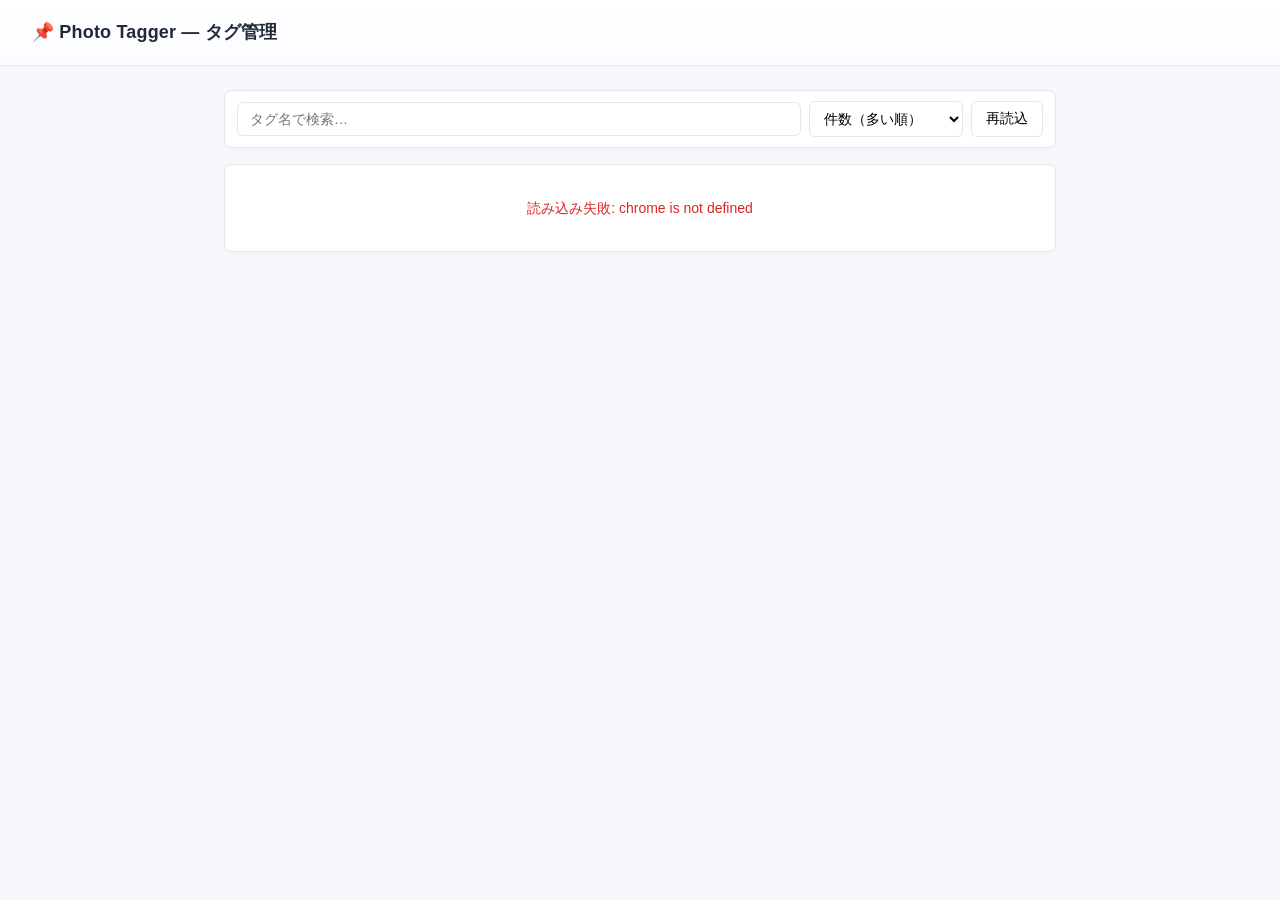
==== extension/options.html @ 8876b09c "Initial release" ====
<!doctype html>
<html lang="ja">
<head>
  <meta charset="utf-8">
  <title>Photo Tagger - タグ管理</title>
  <link rel="stylesheet" href="options.css">
</head>
<body>
  <header class="page-header">
    <h1>📌 Photo Tagger ― タグ管理</h1>
    <div class="page-meta" id="page-meta"></div>
  </header>

  <main class="page-main">
    <section class="toolbar">
      <input type="search" id="search" placeholder="タグ名で検索…" autocomplete="off">
      <select id="sort">
        <option value="name">名前順</option>
        <option value="count-desc" selected>件数（多い順）</option>
        <option value="count-asc">件数（少ない順）</option>
        <option value="created-desc">作成順（新しい）</option>
        <option value="created-asc">作成順（古い）</option>
      </select>
      <button id="refresh" type="button">再読込</button>
    </section>

    <section class="tag-list">
      <div id="loading" class="state-msg">読み込み中…</div>
      <table id="tags-table" hidden>
        <thead>
          <tr>
            <th>タグ名</th>
            <th class="num">件数</th>
            <th>作成日</th>
            <th class="actions">操作</th>
          </tr>
        </thead>
        <tbody id="tags-body"></tbody>
      </table>
      <div id="empty" class="state-msg" hidden>まだタグがありません。Google フォトの写真詳細画面から最初のタグを付けましょう。</div>
      <div id="error" class="state-msg state-msg--error" hidden></div>
    </section>
  </main>

  <!-- 操作ダイアログ（モーダル） -->
  <div id="modal" class="modal" hidden>
    <div class="modal-card">
      <h2 id="modal-title">操作</h2>
      <div id="modal-body"></div>
      <div class="modal-actions">
        <button id="modal-cancel" type="button" class="btn-secondary">キャンセル</button>
        <button id="modal-ok" type="button" class="btn-primary">OK</button>
      </div>
    </div>
  </div>

  <div id="toast" class="toast" hidden></div>

  <script src="options.js"></script>
</body>
</html>
---- extension/options.css ----
/* options.css ― Photo Tagger タグ管理画面 */
:root {
  --bg: #f6f7fb;
  --surface: #ffffff;
  --text: #1f2937;
  --text-muted: #6b7280;
  --border: #e5e7eb;
  --accent: #3b6cf7;
  --accent-hover: #2c54d4;
  --danger: #dc2626;
  --danger-hover: #b91c1c;
  --success: #16a34a;
}

* { box-sizing: border-box; }

html, body {
  margin: 0;
  padding: 0;
  background: var(--bg);
  color: var(--text);
  font-family: -apple-system, BlinkMacSystemFont, "Segoe UI", "Hiragino Sans", "Meiryo", sans-serif;
  font-size: 14px;
  line-height: 1.6;
}

.page-header {
  background: linear-gradient(180deg, #ffffff, #fbfcff);
  border-bottom: 1px solid var(--border);
  padding: 18px 32px;
  display: flex;
  align-items: baseline;
  gap: 16px;
}
.page-header h1 {
  margin: 0;
  font-size: 18px;
  font-weight: 700;
  letter-spacing: 0.01em;
}
.page-meta {
  color: var(--text-muted);
  font-size: 13px;
}

.page-main {
  max-width: 880px;
  margin: 24px auto;
  padding: 0 24px;
}

.toolbar {
  display: flex;
  gap: 8px;
  align-items: center;
  margin-bottom: 16px;
  background: var(--surface);
  padding: 10px 12px;
  border-radius: 8px;
  border: 1px solid var(--border);
  box-shadow: 0 1px 2px rgba(0,0,0,0.02);
}
.toolbar input[type="search"] {
  flex: 1;
  padding: 8px 12px;
  border: 1px solid var(--border);
  border-radius: 6px;
  font-size: 14px;
  font-family: inherit;
  outline: none;
}
.toolbar input[type="search"]:focus {
  border-color: var(--accent);
  box-shadow: 0 0 0 3px rgba(59, 108, 247, 0.15);
}
.toolbar select {
  padding: 8px 10px;
  border: 1px solid var(--border);
  border-radius: 6px;
  font-size: 14px;
  font-family: inherit;
  background: white;
}
.toolbar button {
  padding: 8px 14px;
  border: 1px solid var(--border);
  border-radius: 6px;
  background: white;
  font-size: 14px;
  font-family: inherit;
  cursor: pointer;
}
.toolbar button:hover {
  background: var(--bg);
}

.tag-list {
  background: var(--surface);
  border: 1px solid var(--border);
  border-radius: 8px;
  overflow: hidden;
  box-shadow: 0 1px 2px rgba(0,0,0,0.02);
}

#tags-table {
  width: 100%;
  border-collapse: collapse;
  font-size: 14px;
}
#tags-table th {
  text-align: left;
  padding: 10px 16px;
  background: #f9fafb;
  border-bottom: 1px solid var(--border);
  font-weight: 600;
  font-size: 12.5px;
  color: var(--text-muted);
  text-transform: uppercase;
  letter-spacing: 0.04em;
}
#tags-table th.num { text-align: right; }
#tags-table th.actions { text-align: right; width: 240px; }
#tags-table td {
  padding: 12px 16px;
  border-bottom: 1px solid var(--border);
  vertical-align: middle;
}
#tags-table tr:last-child td { border-bottom: 0; }
#tags-table tr:hover td { background: #fafbff; }

.tag-name {
  font-weight: 500;
  color: var(--text);
}
.tag-count {
  text-align: right;
  font-variant-numeric: tabular-nums;
  font-weight: 600;
  color: var(--accent);
}
.tag-count--zero { color: var(--text-muted); font-weight: 400; }
.tag-created {
  color: var(--text-muted);
  font-size: 13px;
  font-variant-numeric: tabular-nums;
}
.tag-actions {
  text-align: right;
  white-space: nowrap;
}
.tag-actions button {
  padding: 5px 11px;
  border: 1px solid var(--border);
  background: white;
  font-size: 12.5px;
  font-family: inherit;
  border-radius: 5px;
  cursor: pointer;
  margin-left: 4px;
}
.tag-actions button:hover { background: var(--bg); }
.tag-actions button.danger {
  border-color: #fecaca;
  color: var(--danger);
}
.tag-actions button.danger:hover {
  background: #fef2f2;
  border-color: #fca5a5;
}

.state-msg {
  padding: 32px 24px;
  text-align: center;
  color: var(--text-muted);
  font-size: 14px;
}
.state-msg--error { color: var(--danger); }

/* ---- モーダル ---- */
.modal {
  position: fixed;
  inset: 0;
  background: rgba(15, 23, 42, 0.5);
  display: flex;
  align-items: center;
  justify-content: center;
  z-index: 100;
}
.modal[hidden] { display: none; }
.modal-card {
  background: white;
  border-radius: 12px;
  padding: 24px 28px;
  min-width: 420px;
  max-width: 520px;
  box-shadow: 0 20px 60px rgba(0,0,0,0.25);
}
.modal-card h2 {
  margin: 0 0 14px 0;
  font-size: 16px;
  font-weight: 600;
}
#modal-body {
  margin-bottom: 18px;
  font-size: 14px;
  color: var(--text);
  line-height: 1.6;
}
#modal-body input[type="text"],
#modal-body select {
  width: 100%;
  padding: 8px 12px;
  border: 1px solid var(--border);
  border-radius: 6px;
  font-size: 14px;
  font-family: inherit;
  margin-top: 8px;
  outline: none;
}
#modal-body input:focus, #modal-body select:focus {
  border-color: var(--accent);
  box-shadow: 0 0 0 3px rgba(59, 108, 247, 0.15);
}
.modal-actions {
  display: flex;
  justify-content: flex-end;
  gap: 8px;
}
.btn-primary, .btn-secondary {
  padding: 8px 16px;
  border-radius: 6px;
  font-size: 14px;
  font-family: inherit;
  cursor: pointer;
  border: 1px solid;
}
.btn-primary {
  background: var(--accent);
  border-color: var(--accent);
  color: white;
}
.btn-primary:hover { background: var(--accent-hover); border-color: var(--accent-hover); }
.btn-primary--danger { background: var(--danger); border-color: var(--danger); }
.btn-primary--danger:hover { background: var(--danger-hover); border-color: var(--danger-hover); }
.btn-secondary {
  background: white;
  border-color: var(--border);
  color: var(--text);
}
.btn-secondary:hover { background: var(--bg); }

/* ---- トースト ---- */
.toast {
  position: fixed;
  bottom: 24px;
  left: 50%;
  transform: translateX(-50%);
  background: rgba(15, 23, 42, 0.92);
  color: white;
  padding: 10px 18px;
  border-radius: 8px;
  font-size: 13px;
  z-index: 200;
  box-shadow: 0 4px 12px rgba(0,0,0,0.3);
}
.toast[hidden] { display: none; }
.toast--success { background: var(--success); }
.toast--error { background: var(--danger); }

@media (prefers-color-scheme: dark) {
  :root {
    --bg: #0f172a;
    --surface: #1e293b;
    --text: #e2e8f0;
    --text-muted: #94a3b8;
    --border: #334155;
  }
  .page-header { background: linear-gradient(180deg, #1e293b, #0f172a); }
  #tags-table th { background: #0f172a; }
  #tags-table tr:hover td { background: #233040; }
  .toolbar input, .toolbar select, .toolbar button,
  .tag-actions button {
    background: #0f172a;
    color: var(--text);
  }
  .toolbar button:hover, .tag-actions button:hover { background: #1e293b; }
  .modal-card { background: #1e293b; }
  .btn-secondary { background: #1e293b; color: var(--text); }
  #modal-body input, #modal-body select { background: #0f172a; color: var(--text); }
}
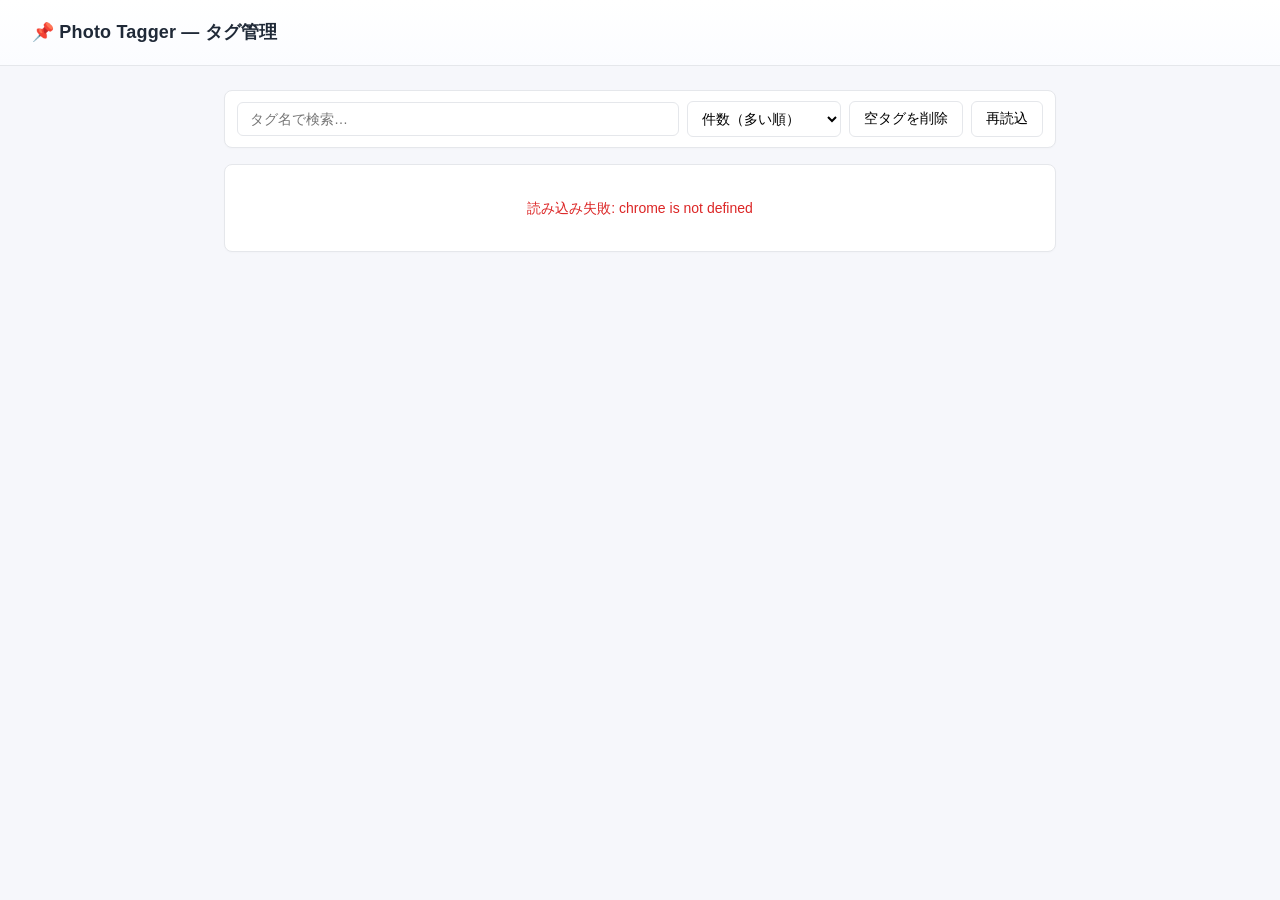
==== commit 6db1ae03: "検索機能の強化と空タグ削除" ====
--- a/extension/options.html
+++ b/extension/options.html
@@ -21,6 +21,7 @@
         <option value="created-desc">作成順（新しい）</option>
         <option value="created-asc">作成順（古い）</option>
       </select>
+      <button id="prune" type="button">空タグを削除</button>
       <button id="refresh" type="button">再読込</button>
     </section>
 
